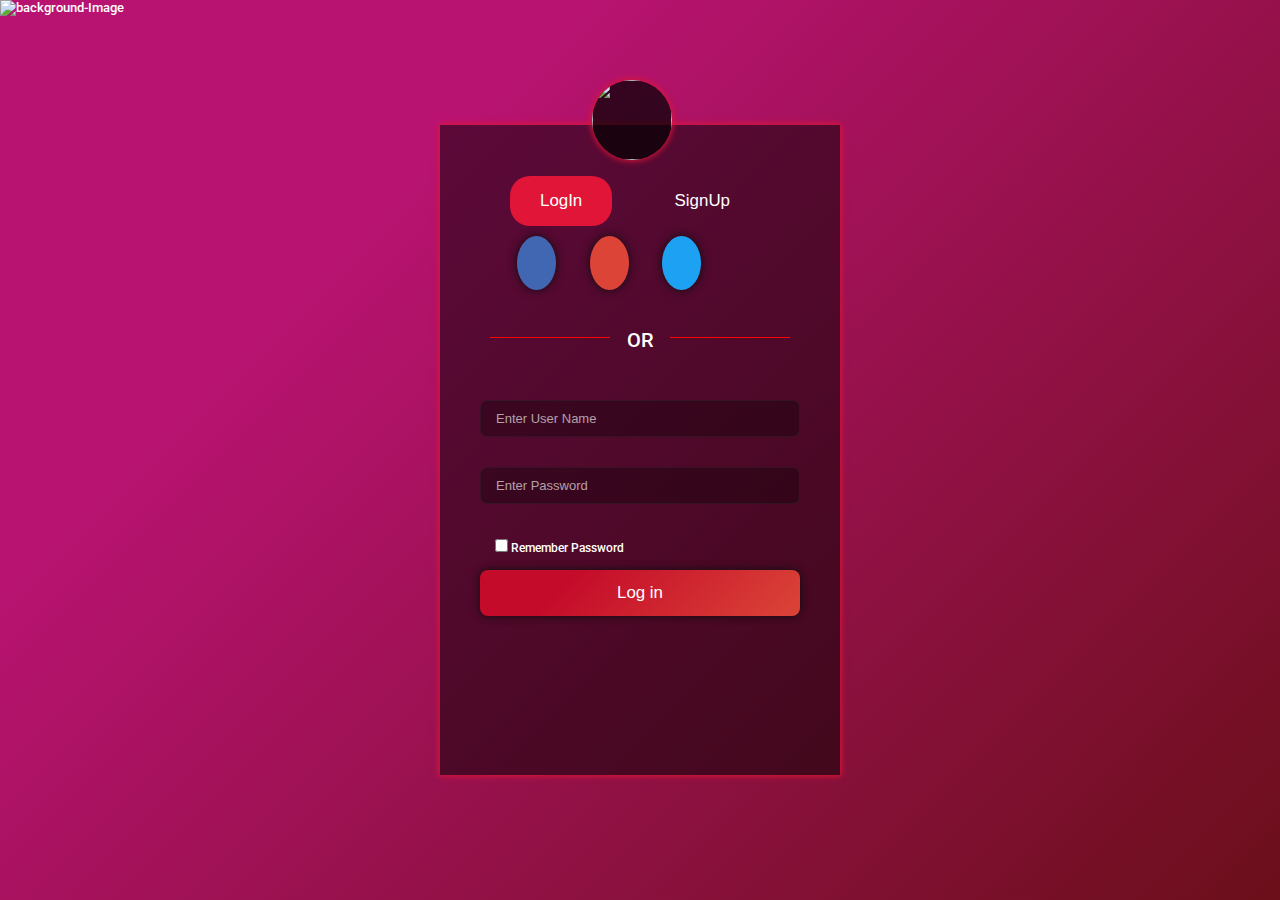
==== Login-SignUp-BackgroundChange/index.html @ 4215a0de "converted to responsive" ====
<!DOCTYPE html>
<html lang="en">

<head>
  <meta charset="UTF-8">
  <meta name="viewport" content="width=device-width, initial-scale=1.0">
  <title>Login-Sign Page with Random BackgroundImage</title>
  <link rel="stylesheet" href="style.css">
  <script src="https://kit.fontawesome.com/b9835eaca5.js"></script>
</head>

<body>
  <div class="container" id="bgImage">
    <img id="image" alt="background-Image">
    <div class="form-box">
      <img src="./image/profile.png" alt="" class="logo">
      <div class="button-box">
        <button class="toggle-btn logInPage" id="logInBtn" type="button ">LogIn</button>
        <button class="toggle-btn signUpPage" id="signUpBtn" type="button ">SignUp</button>
      </div>
      <div class="social-icon">
        <i class="fab fa-facebook-f  fIcon" id="icon"></i>
        <i class="fab fa-google gIcon" id="icon"></i>
        <i class="fab fa-twitter tIcon" id="icon"></i>
      </div>
      <h2 class="text">OR</h2>
      <form id="log-in" class="logIn input-group">
        <div class="form-control">
          <input type="text" class="input-field" id="loginUsername" placeholder="Enter User Name">
          <i class="fas fa-check-circle"></i>
          <i class="fas fa-exclamation-circle"></i>
          <small></small>
        </div>
        <div class="form-control">
          <input type="password" class="input-field" id="loginPassword" placeholder="Enter Password">
          <i class="fas fa-check-circle"></i>
          <i class="fas fa-exclamation-circle"></i>
          <small></small>
        </div>
        <p class="input-field"><input type="checkbox" class="check-box" required /> Remember Password</p>
        <button class="button submit-btn" type="submit">Log in</button>
      </form>
      <form id="sign-up" class="signUp input-group">
        <div class="form-control">
          <input type="text" class="input-field" id="username" placeholder="Enter User Name">
          <i class="fas fa-check-circle"></i>
          <i class="fas fa-exclamation-circle"></i>
          <small></small>
        </div>
        <div class="form-control">
          <input type="text" class="input-field" id="email" placeholder="Enter Email Id">
          <i class="fas fa-check-circle"></i>
          <i class="fas fa-exclamation-circle"></i>
          <small></small>
        </div>
        <div class="form-control">
          <input type="password" class="input-field" id="password" placeholder="Enter Password">
          <i class="fas fa-check-circle"></i>
          <i class="fas fa-exclamation-circle"></i>
          <small></small>
        </div>
        <div class="form-control ">
          <input type="password" class="input-field" id="passwordCheck" placeholder="Confirm Password">
          <i class="fas fa-check-circle"></i>
          <i class="fas fa-exclamation-circle"></i>
          <small></small>
        </div>
        <p class="input-field"><input type="checkbox" class="check-box" required /> I agree to the terms and conditions.
        </p>
        <button class="submit-btn" type="submit">Sign up</button>
      </form>
    </div>
    <button class="bgChange" id="bgChange" hidden>BgChange</button>
  </div>

  <script src="script.js" defer></script>
  <script src="https://ajax.googleapis.com/ajax/libs/jquery/3.5.1/jquery.min.js"></script>
</body>

</html>
---- Login-SignUp-BackgroundChange/style.css ----
@import url('https://fonts.googleapis.com/css2?family=Roboto:ital,wght@0,500;0,700;1,400&display=swap');

* {
  margin: 0;
  padding: 0;
  box-sizing: border-box;
  color: white;
  font-size: 13px;
  font-weight: 500;
}

body {
  background-color: #f7f5f5;
  font-family: 'Roboto',
    sans-serif;
}

.container {
  width: 100%;
  height: 100%;
  min-width: 400px;
  max-height: 100vh;
  display: flex;
  flex-direction: column;
  background-color: #6b0f1a;
  background-image: linear-gradient(315deg, #6b0f1a 0%, #b91372 74%);
  position: absolute;
  overflow: hidden;
}

#image {
  height: 100%;
  width: 100%;
}

.form-box {
  position: absolute;
  color: white;
  top: 50%;
  left: 50%;
  -webkit-transform: translate(-50%, -50%);
  /* -moz-animation: translate(-50%, -50%); */
  -o-transform: translate(-50%, -50%);
  transform: translate(-50%, -50%);
  width: 400px;
  height: 650px;
  padding: 80px 50px;
  background: rgba(0, 0, 0, 0.5);
  box-shadow: 0 0 6px 1px #e01537;
}

.logo {
  position: fixed;
  width: 80px;
  height: 80px;
  border-radius: 50%;
  background: rgb(0, 0, 0, 0.7);
  box-shadow: 0 0 6px 1px #e01537;
  overflow: hidden;
  top: -7%;
  left: 38%
}

.button-box {
  color: #fff;
  padding: 5px 10px;
  width: 270px;
  margin: 0 auto;
  position: absolute;
  top: 7%;
  left: 15%;
  background: transparent;
  border-radius: 30px;
  display: flex;
  justify-content: space-between;
  align-items: center;
}

.toggle-btn {
  padding: 15px 30px;
  cursor: pointer;
  font-size: 1.3rem;
  background: rgba(0, 0, 0, 0);
  position: relative;
  outline: none;
  border: 0;
  border-radius: 20px;
  transition: 0.5s ease;
}

#logInBtn {
  background-color: #e01537;
  ;
}

#logInBtn:hover {
  transform: scale(1.1);
  border-radius: 20px;
  transition: 0.3s ease;
  box-shadow: 0 0 8px 0 #0e0e0e40;
}

#signUpBtn:hover {
  transform: scale(1.1);
  border-radius: 20px;
  transition: 0.5s ease;
  box-shadow: 0 0 8px 0 #0e0e0e40;
}

.social-icon {
  position: absolute;
  top: 20%;
  left: 15%;
  margin: auto;
  text-align: center;
}

#icon {
  height: 4rem;
  width: 4rem;
  font-size: 1rem;
  margin: 0 1.3rem;
  cursor: pointer;
  padding: 1.5rem;
  box-shadow: 0 0 10px 0 #0e0e0e;
  border-radius: 50%;
}

.gIcon {
  background-color: #DB4437;
}

.tIcon {
  background-color: #1da1f2;
}

.fIcon {
  background-color: #4267B2;
}

#icon:hover {
  transform: translateY(-10px);
}

.text {
  margin: auto;
  position: relative;
  top: 25%;
  font-size: 20px;
  z-index: 1;
  overflow: hidden;
  text-align: center;
}

.text:before,
.text:after {
  position: absolute;
  top: 40%;
  left: 60%;
  overflow: hidden;
  width: 40%;
  height: 1px;
  content: '\a0';
  background-color: rgb(255, 2, 2);
}

.text:before {
  margin-left: -60%;
  text-align: right;
}

.logIn {
  left: 10%;
  top: 40%;
  position: absolute;
  width: 320px;
  transition: 0.5s all ease;
}

.signUp {
  left: 10%;
  top: 38%;
  position: absolute;
  width: 320px;
  transition: 0.5s all ease;
}

.input-field {
  width: 100%;
  padding: 10px 15px;
  margin: 5px 0;
  border-left: 0;
  border-right: 0;
  border-top: 0;
  color: white;
  border: 1px solid #2e2e2e62;
  outline: none;
  background: rgba(0, 0, 0, 0.3);
  border-radius: 7px;
}

.form-control {
  position: relative;
  margin-bottom: 20px;
  margin-top: 10px;
}

.form-control input {
  border: 1px solid #2e2e2e62;
}

.form-control.success .input-field {
  border: 1px solid rgb(42, 189, 42);
}

.form-control.error .input-field {
  border: 1px solid rgb(197, 10, 10);
}

.form-control.success i.fa-check-circle {
  color: rgb(42, 189, 42);
  visibility: visible;
}

.form-control.error i.fa-exclamation-circle {
  color: rgb(197, 10, 10);
  visibility: visible;
}

.form-control.error small {
  color: rgb(197, 10, 10);
  visibility: visible;
}

.form-control i {
  visibility: hidden;
  position: absolute;
  top: 30%;
  right: 5%;
}

.form-control small {
  visibility: hidden;
  position: absolute;
  bottom: -14px;
  left: 0;
  padding-left: 1rem;
  font-size: 10px;
}

.input-field::placeholder {
  color: rgba(255, 255, 255, 0.623)
}

.submit-btn {
  width: 100%;
  padding: 13px 30px;
  cursor: pointer;
  display: block;
  border: none;
  font-size: 1.3rem;
  border-radius: 8px;
  background-color: #e01537;
  background-image: linear-gradient(315deg, #DB4437 0%, #c40b2a 74%);
  box-shadow: 0 0 8px 0 #0e0e0e;
}

.submit-btn:hover {
  background-color: #e01c1c;
  background-image: linear-gradient(315deg, #e01c1c 0%, #640615 74%);
}

.submit-btn:active {
  transform: scale(.98);
}

.input-group p {
  border: none;
  background-color: transparent;
}

p {
  position: relative;
  padding: 1rem;
  font-size: 12px;
}

.login {
  display: block;
}

.signUp {
  display: none;
}

@media(max-width:980px) {
  .form-box {
    width: 360px;
    height: 600px;
  }

  .logo {
    width: 70px;
    height: 70px;
    top: -5.5%;
  }

  .button-box {
    padding: 3px 8px;
    width: 65%;
  }

  .toggle-btn {
    padding: 10px 25px;
    font-size: 1rem;
  }

  .social-icon {
    top: 18%;
    left: 21%;
  }

  #icon {
    height: 3.3rem;
    width: 3.3rem;
    font-size: 13px;
    margin: 10px;
    padding: 15px;
  }

  .text {
    top: 24%;
    font-size: 14px;
  }

  .logIn {
    left: 10%;
    top: 40%;
  }

  .signUp {
    left: 10%;
    top: 36%;
  }

  .input-field {
    width: 90%;
    padding: 10px 12px;
  }

  .submit-btn {
    width: 90%;
    padding: 10px 20px;
  }

  .form-control i {
    top: 30%;
    right: 15%;
  }

  .form-control small {
    padding-left: 12px;
    font-size: 10px;
  }

  p{
    font-size: 10px;
  }

}

@media(max-width:420px) {
  .form-box {
    width: 290px;
    height: 530px;
  }

  .logo {
    width: 50px;
    height: 50px;
    top: -4%;
  }

  .button-box {
    padding: 1px 3px;
    width: 55%;
    left: 20%;
  }

  .toggle-btn {
    padding: 5px 10px;
    font-size: 1rem;
  }

  .social-icon {
    top: 16%;
    left: 16%;
  }

  #icon {
    height: 3.3rem;
    width: 3.3rem;
    font-size: 13px;
    margin: 10px;
    padding: 15px;
  }

  .text {
    top: 23%;
    font-size: 14px;
  }

  .logIn {
    left: 10%;
    top: 40%;
  }

  .signUp {
    left: 10%;
    top: 37%;
  }

  .input-field {
    width: 75%;
    padding: 5px 10px;
  }

  .submit-btn {
    width: 75%;
    padding: 8px 18px;
  }

  .form-control i {
    top: 30%;
    right: 28%;
  }

  .form-control small {
    padding-left: 12px;
    font-size: 10px;
  }

  p{
    font-size: 10px;
  }
}
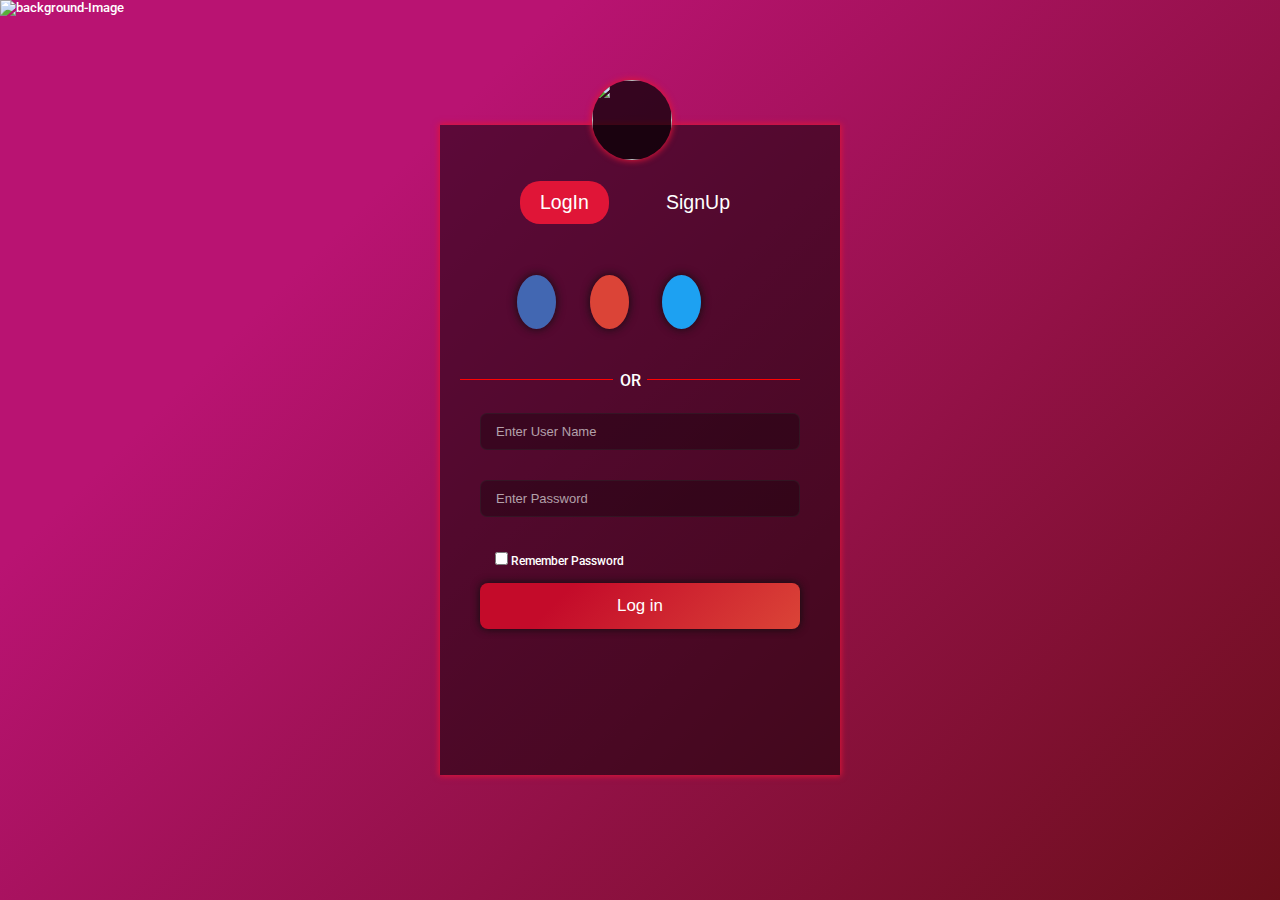
==== commit 8b52aac9: "Responsive with success message after signup and log in" ====
--- a/Login-SignUp-BackgroundChange/index.html
+++ b/Login-SignUp-BackgroundChange/index.html
@@ -14,16 +14,23 @@
     <img id="image" alt="background-Image">
     <div class="form-box">
       <img src="./image/profile.png" alt="" class="logo">
+
       <div class="button-box">
-        <button class="toggle-btn logInPage" id="logInBtn" type="button ">LogIn</button>
-        <button class="toggle-btn signUpPage" id="signUpBtn" type="button ">SignUp</button>
+        <div class="toggleBtnBox">
+          <button class="toggle-btn logInPage" id="logInBtn" type="button ">LogIn</button>
+          <button class="toggle-btn signUpPage" id="signUpBtn" type="button ">SignUp</button>
+        </div>
+        <div class="smallMsg"></div>
       </div>
+
       <div class="social-icon">
         <i class="fab fa-facebook-f  fIcon" id="icon"></i>
         <i class="fab fa-google gIcon" id="icon"></i>
         <i class="fab fa-twitter tIcon" id="icon"></i>
       </div>
-      <h2 class="text">OR</h2>
+      <div class="orText">
+        <h2 class="text">OR</h2>
+      </div>
       <form id="log-in" class="logIn input-group">
         <div class="form-control">
           <input type="text" class="input-field" id="loginUsername" placeholder="Enter User Name">
--- a/Login-SignUp-BackgroundChange/style.css
+++ b/Login-SignUp-BackgroundChange/style.css
@@ -18,7 +18,8 @@
 .container {
   width: 100%;
   height: 100%;
-  min-width: 400px;
+  min-width: 300px;
+  min-height: 600px;
   max-height: 100vh;
   display: flex;
   flex-direction: column;
@@ -44,6 +45,7 @@
   transform: translate(-50%, -50%);
   width: 400px;
   height: 650px;
+  max-width: 100%;
   padding: 80px 50px;
   background: rgba(0, 0, 0, 0.5);
   box-shadow: 0 0 6px 1px #e01537;
@@ -61,9 +63,18 @@
   left: 38%
 }
 
-.button-box {
+.button-box{
+  padding: 3rem 1rem;
+  top:10%;
+  width: 300px;
+  display: flex;
+  flex-direction: column;
+  justify-content: space-around;
+}
+
+.button-box .toggleBtnBox {
   color: #fff;
-  padding: 5px 10px;
+  padding: 10px 20px;
   width: 270px;
   margin: 0 auto;
   position: absolute;
@@ -76,10 +87,18 @@
   align-items: center;
 }
 
+.button-box .smallMsg {
+background: rgba(0, 0, 0, 0.425);
+color: green;
+font-size: 1.5rem;
+text-align: center;
+width: 100%;
+}
+
 .toggle-btn {
-  padding: 15px 30px;
+  padding: 10px 20px;
   cursor: pointer;
-  font-size: 1.3rem;
+  font-size: 1.5rem;
   background: rgba(0, 0, 0, 0);
   position: relative;
   outline: none;
@@ -109,7 +128,7 @@
 
 .social-icon {
   position: absolute;
-  top: 20%;
+  top: 26%;
   left: 15%;
   margin: auto;
   text-align: center;
@@ -142,11 +161,19 @@
   transform: translateY(-10px);
 }
 
+.orText {
+  position: absolute;
+  width: 85%;
+  top: 38%;
+  left:5%;
+  right: 5%;
+  text-align: center;
+}
+
 .text {
   margin: auto;
   position: relative;
-  top: 25%;
-  font-size: 20px;
+  font-size: 1.2rem;
   z-index: 1;
   overflow: hidden;
   text-align: center;
@@ -156,22 +183,22 @@
 .text:after {
   position: absolute;
   top: 40%;
-  left: 60%;
-  overflow: hidden;
-  width: 40%;
+  left: 55%;
+  width: 80%;
   height: 1px;
   content: '\a0';
   background-color: rgb(255, 2, 2);
 }
 
 .text:before {
-  margin-left: -60%;
+  margin-left: -90%;
+  margin-right: 10px;
   text-align: right;
 }
 
 .logIn {
   left: 10%;
-  top: 40%;
+  top: 42%;
   position: absolute;
   width: 320px;
   transition: 0.5s all ease;
@@ -179,7 +206,7 @@
 
 .signUp {
   left: 10%;
-  top: 38%;
+  top: 40%;
   position: absolute;
   width: 320px;
   transition: 0.5s all ease;
@@ -294,6 +321,10 @@
 }
 
 @media(max-width:980px) {
+  .container{
+    min-height: 700px;
+  }
+
   .form-box {
     width: 360px;
     height: 600px;
@@ -306,17 +337,36 @@
   }
 
   .button-box {
-    padding: 3px 8px;
-    width: 65%;
+    top: 12%;
+    width: 100%;
+    padding: 25px 3px;
+    left: 10%;
   }
 
   .toggle-btn {
-    padding: 10px 25px;
+    padding: 10px 15px;
     font-size: 1rem;
   }
 
+  .button-box .toggleBtnBox {
+    padding: 5px 10px;
+    margin: 0 auto;
+    position: absolute;
+    width: 80%;
+    top: 7%;
+    left: 10%;
+    justify-content: space-around;
+    align-items: center;
+  }
+
+  .button-box .smallMsg {
+    font-size: 12px;
+    text-align: center;
+    width: 100%;
+  }
+
   .social-icon {
-    top: 18%;
+    top: 25%;
     left: 21%;
   }
 
@@ -329,28 +379,28 @@
   }
 
   .text {
-    top: 24%;
-    font-size: 14px;
+    top: 30%;
+    font-size: 12px;
   }
 
   .logIn {
     left: 10%;
+    top: 41%;
+  }
+
+  .signUp {
+    left: 10%;
     top: 40%;
-  }
-
-  .signUp {
-    left: 10%;
-    top: 36%;
   }
 
   .input-field {
     width: 90%;
-    padding: 10px 12px;
+    padding: 8px 12px;
   }
 
   .submit-btn {
     width: 90%;
-    padding: 10px 20px;
+    padding: 8px 20px;
   }
 
   .form-control i {
@@ -360,11 +410,11 @@
 
   .form-control small {
     padding-left: 12px;
-    font-size: 10px;
+    font-size: 9px;
   }
 
   p{
-    font-size: 10px;
+    font-size: 9px;
   }
 
 }
@@ -372,7 +422,7 @@
 @media(max-width:420px) {
   .form-box {
     width: 290px;
-    height: 530px;
+    height: 520px;
   }
 
   .logo {
@@ -382,18 +432,36 @@
   }
 
   .button-box {
-    padding: 1px 3px;
-    width: 55%;
-    left: 20%;
+    top:10%;
+    width: 100%;
+    padding: 10px 3px;
+    left: 10%;
   }
 
   .toggle-btn {
-    padding: 5px 10px;
+    padding: 10px 15px;
     font-size: 1rem;
   }
 
+.button-box .toggleBtnBox {
+  padding: 5px 10px;
+  margin: 0 auto;
+  position: absolute;
+  width: 80%;
+  top: 7%;
+  left: 10%;
+  justify-content: space-around;
+  align-items: center;
+}
+
+.button-box .smallMsg {
+  font-size: 12px;
+  text-align: center;
+  width: 100%;
+}
+
   .social-icon {
-    top: 16%;
+    top: 23%;
     left: 16%;
   }
 
@@ -406,18 +474,18 @@
   }
 
   .text {
-    top: 23%;
+    top: 32%;
     font-size: 14px;
   }
 
   .logIn {
     left: 10%;
-    top: 40%;
+    top: 44%;
   }
 
   .signUp {
     left: 10%;
-    top: 37%;
+    top: 41%;
   }
 
   .input-field {
@@ -430,6 +498,10 @@
     padding: 8px 18px;
   }
 
+  .form-control{
+    margin-bottom: 9px;
+  }
+
   .form-control i {
     top: 30%;
     right: 28%;
@@ -437,10 +509,10 @@
 
   .form-control small {
     padding-left: 12px;
-    font-size: 10px;
+    font-size: 8px;
   }
 
   p{
-    font-size: 10px;
+    font-size: 9px;
   }
 }